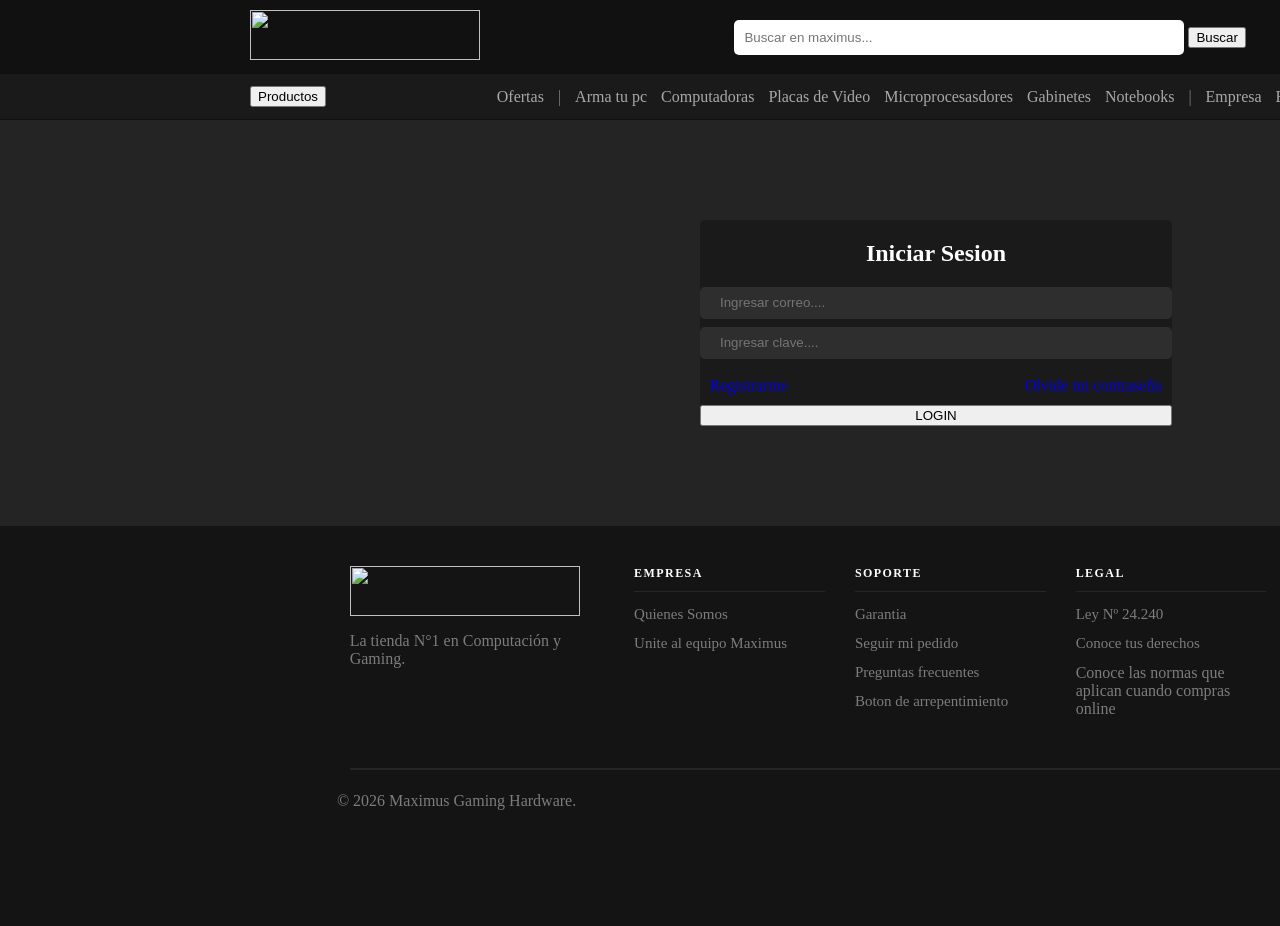
==== TareaActualizada/InicioSesion.html @ 74367c47 "PAginaLogin" ====
<!DOCTYPE html>
<html lang="en">
<head>
    <meta charset="UTF-8">
    <meta name="viewport" content="width=device-width, initial-scale=1.0">
    <title>Pagina humilde - Tarea HTML/CSS</title>
    <link href="./TareaStyle.css" rel="stylesheet"/>
    <link href="./InicioStyl.css" rel="stylesheet"/>
</head>
<body>
    <header>
        <div class="HeaderMain">
            <a href="./PaginaIndex.html">
                <img src="https://fastly.jsdelivr.net/gh/Maximus-Sistemas/BannersWebMaximus/stickers/Logo%20maximus%202.0.svg" width="230" height="50">
            </a>
        
            <search class="BarraBusqueda">
                <form ansubmit="return false;">
                    <input type="search" placeholder="Buscar en maximus...">
                    <button type="button">Buscar</button>                   
                </form>
            </search>
            
            <div>
                <a href="#" class="LetrasHeader">Carrito</a>
                <a href="./InicioSesion.html" class="LetrasHeader">Ingresar</a>
            </div>
        </div>
        <nav class="HeaderNav">
            <button>
                Productos
            </button>
            
            <div class="HeaderOpciones">
                <a href="#" class="LetrasHeader">Ofertas</a>
                <a class="nav-separador"></a>
                <a href="#" class="LetrasHeader">Arma tu pc</a>
                <a href="#" class="LetrasHeader">Computadoras</a>
                <a href="#" class="LetrasHeader">Placas de Video</a>
                <a href="#" class="LetrasHeader">Microprocesasdores</a>
                <a href="#" class="LetrasHeader">Gabinetes</a>
                <a href="#" class="LetrasHeader">Notebooks</a>
                <a class="nav-separador"></a>
                <a href="#" class="LetrasHeader">Empresa</a>
                <a href="#" class="LetrasHeader">Blog</a>
            </div>

            <div>
                <span class="LetrasHeader">Modo oscuro</span>
                <button>Luna</button>
            </div>
        </nav>
    </header>

    <main>
        <div class="CuadroMedio">
            <h2>Iniciar Sesion</h2>
            <div class="OtroCuadro">
                <form>
                    <input type="email" class="BarrasSesion" placeholder="Ingresar correo...."/>
                    <br />
                    <input type="password" class="BarrasSesion" placeholder="Ingresar clave...."/>
                </form>

                <div class="OpcionesRegistro">
                    <a href="#">Registrarme</a>
                    <a href="#">Olvide mi contraseña</a>
                </div>

                <div class="BotonLogin">
                    <button class="Login">LOGIN</button>
                </div>

            </div>

        </div>
    </main>

    <footer>
        <div class="footer-inner">
            <div>
                <a href="https://www.maximus.com.ar/">
                <img src="https://fastly.jsdelivr.net/gh/Maximus-Sistemas/BannersWebMaximus/stickers/Logo%20maximus%202.0.svg" width="230" height="50">
                </a>
                <br/>
                <span>La tienda N°1 en Computación y Gaming.</span>
            </div>
            <div>
                <p class="footer-title">EMPRESA</p>
                <nav class="footer-links">
                    <a href="#" class="LetrasFooter">Quienes Somos</a>
                    <a href="#" class="LetrasFooter">Unite al equipo Maximus</a>
                </nav>
            </div>
            <div>
                <p class="footer-title">SOPORTE</p>
                <nav class="footer-links">
                    <a href="#" class="LetrasFooter">Garantia</a>
                    <a href="#" class="LetrasFooter">Seguir mi pedido</a>
                    <a href="#" class="LetrasFooter">Preguntas frecuentes</a>
                    <a href="#" class="LetrasFooter">Boton de arrepentimiento</a>
                </nav>
            </div>
            <div>
                <p class="footer-title">LEGAL</p>
                <nav class="footer-links">
                    <a href="#" class="LetrasFooter">Ley Nº 24.240</a>
                    <a href="#" class="LetrasFooter">Conoce tus derechos</a>
                </nav>
                <span>Conoce las normas que aplican cuando compras online</span>
            </div>
            <div>
                <p class="footer-title">CONTACTO</p>
                <nav class="footer-links">
                    <a href="#" class="LetrasFooter">WHATSAPP</a></li>
                    <a href="#" class="LetrasFooter">EMPRESAS</a>
                    <a href="#" class="LetrasFooter">LOCAL / SHOWROOM</a>
                    <a href="#" class="LetrasFooter">OFICINAS / RETIRO DE PEDIDOS</a>
                </nav>
            </div>
        </div>
        <hr class="footer-line"/>
        <div class="footer-button">
            <span>© 2026 Maximus Gaming Hardware.</span>
            <a href="#" class="LetrasFooter">Terminos y condiciones</a>
        </div>
    </footer>
</body>
</html>
---- TareaActualizada/TareaStyle.css ----
html {
    height: 100%;
}

body{
    height: 100%;
    display: grid;
    margin: 0;

    grid-template-rows: 120px auto 400px;
}

header{
    background-color: #111111;
    grid-row: 1;  
}

main{
    background-color: #242424;
}

footer{
    background-color: #141414;
    grid-row: 3;
}

footer span{
    display: flex;
    color: rgb(124, 124, 124);
    padding-top: 12px;
}

h2{
    color: #ffffff;
}

article{
    background-color: #1d1d1d;
}

a{
    text-decoration: none;
}

.HeaderMain{
    display: flex;
    justify-content: space-between;
    align-items: center;
    padding: 10px 250px;
}
.HeaderNav{
    background-color: rgb(26, 26, 26);
    display: flex;
    justify-content: space-between;
    align-items: center;
    padding: 12px 250px;
}

.BarraBusqueda input{
    width: 450px;
    padding: 10px;
    border-radius: 5px;
    border: none;
}

.nav-separador::after{
    content: "|";
    margin: 0 5px;
    color: rgb(122, 122, 122);
}
.LetrasHeader{
    padding: 5px;
    color: rgb(168, 168, 168);
}

.main-top{
    width: 100%;
    margin-bottom: 60px;
}

.titulo-main-top{
    display: flex;
    flex-direction: column;
}

.main-top-image{
    display: grid;
    grid-template-columns: repeat(3, 1fr);
    gap: 10px;
}
.titulo-main-top, .main-top-image, .titulo-main-mid, .productos-main, .footer-button{
    padding: 0px 18%;
}

.main-mid{
    width: 100%;
    padding-bottom: 50px;
}

.titulo-main-mid{
    display: flex;
    align-items: center;
    justify-content: space-between;
}

.productos-main{
    display: flex;
    justify-content: space-between;
    flex-direction:row;
    gap: 18px;
}

.titulo-producto{
    display: flex;
    flex-direction: column;
    align-items:start;
    font-size: 14px;
    margin: 12px;
    color: #ffffff;
}

.precio-producto{
    display: flex;
    margin: 12px;
    font-size: 30px;
    color: #ffffff;
}

.footer-inner{
    display: grid;
    justify-content: center;
    /*grid-template-columns: repeat(5, 1fr);*/
    grid-template-columns: 20% 15% 15% 15% auto;
    padding: 40px 300px;
    grid-gap: 30px;
}

.footer-title{
    margin: 0 0 14px;
    padding-bottom: 10px;
    border-bottom: 1px solid rgba(255, 255, 255, 0.07);
    color: #ffffff;
    font-size: 12px;
    font-weight: 700;
    letter-spacing: 0.12em;
}

.footer-links{
    display: flex;
    flex-direction: column;
    gap: 12px;
}

.footer-line{
    margin: 10px 350px;
    border: 1px solid rgba(255, 255, 255, 0.07);
}

.footer-button{
    display: flex;
    justify-content: space-between;
}

.LetrasFooter{
    color: rgb(124, 124, 124);
    font-size: 15px;
}

#image-top{
    width: 100%;
    height: 150px;
}

#boton-flotante-derecha{
    width: 55px;
    height: 55px;
    border-radius: 5px;
    background-color: rgb(51, 51, 51);

    position:absolute;
    right: 16%;
    bottom: -250px;
}

#boton-flotante-derecha{
    display: flex;
    align-items: center;
    justify-content: center;
    font-size:x-large;
    color: #ffffff;
}
#boton-flotante-izquierda{
    width: 55px;
    height: 55px;
    border-radius: 5px;
    background-color: rgb(51, 51, 51);

    position:absolute;
    right: 81%;
    bottom: -250px;
}

#boton-flotante-izquierda{
    display: flex;
    align-items: center;
    justify-content: center;
    font-size:x-large;
    color: #ffffff;
}

#font-verde{
    color: rgb(0, 255, 0);
}

#palabras-main{
    display: flex;
    gap: 10px;
}

.HeaderNav a:hover{
    border-radius: 5px;
    background-color: rgb(41, 41, 41);
}

.footer-links a:hover{
    color: rgb(0, 255, 0);
}
---- TareaActualizada/InicioStyl.css ----
.CuadroMedio{
    display: flex;
    justify-content: center;
    align-items: center;
    flex-direction: column;
    margin: 100px 700px;
    background-color: rgb(26, 26, 26);
    border-radius: 5px;
}

.BarrasSesion{
    margin-bottom: 8px;
    padding-left: 20px;
    width: 450px;
    height: 30px;
    border: none;
    border-radius: 5px;
    background-color: rgb(46, 46, 46);
}

.OpcionesRegistro{
    display: flex;
    justify-content: space-between;
    margin: 10px;
}

.BotonLogin{
    display: flex;
    justify-content: center;
}
.Login{
    width: 100%;
}
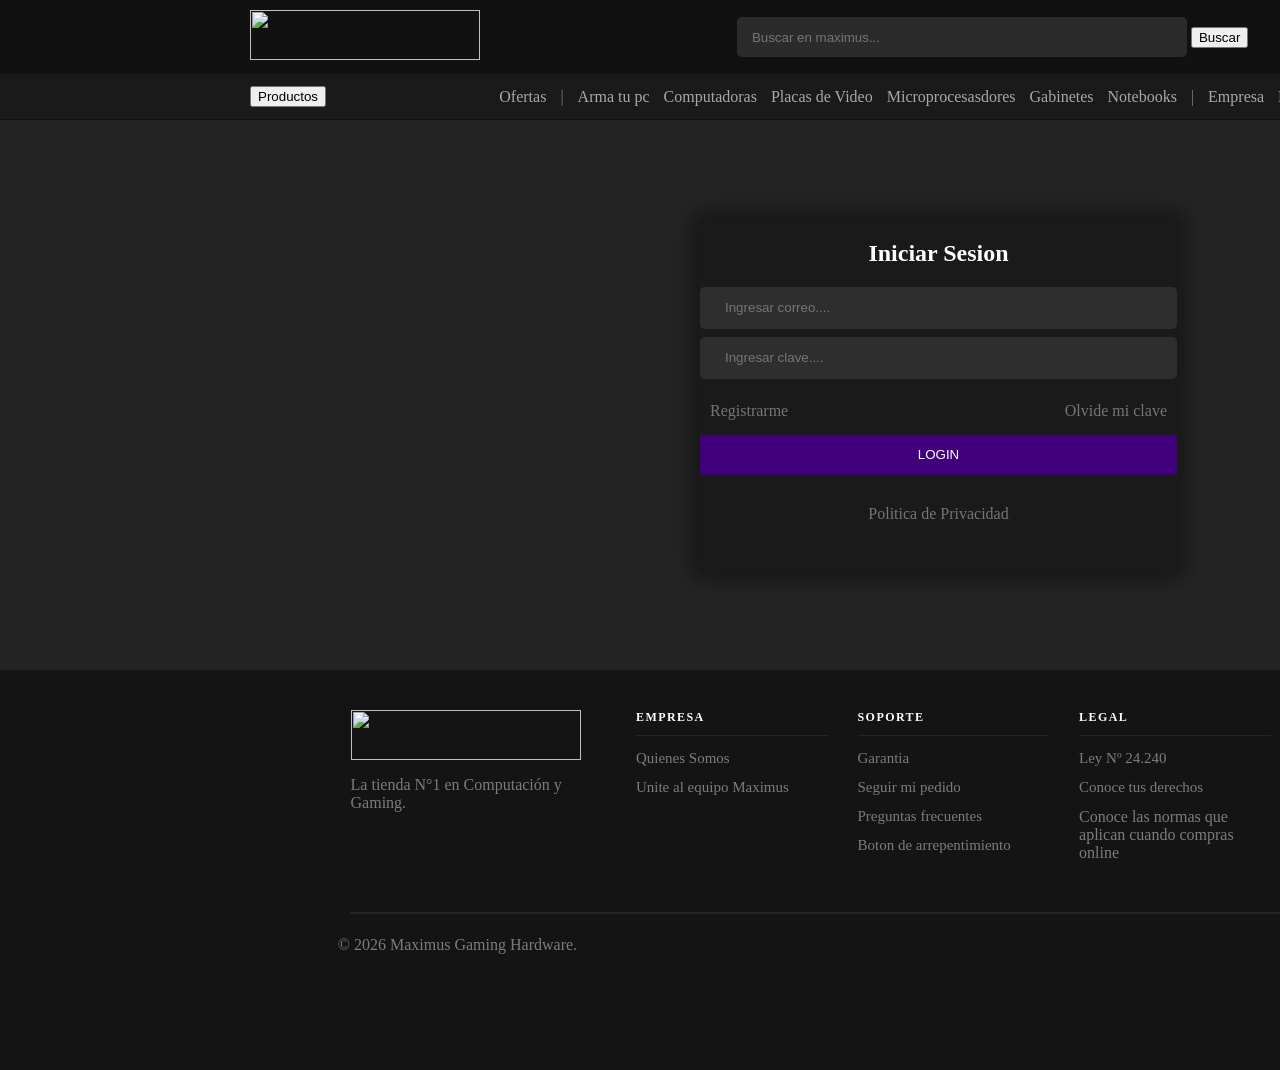
==== commit 14e268b6: "CositasInsanas" ====
--- a/TareaActualizada/InicioSesion.html
+++ b/TareaActualizada/InicioSesion.html
@@ -33,14 +33,14 @@
             
             <div class="HeaderOpciones">
                 <a href="#" class="LetrasHeader">Ofertas</a>
-                <a class="nav-separador"></a>
+                <span class="nav-separador"></span>
                 <a href="#" class="LetrasHeader">Arma tu pc</a>
                 <a href="#" class="LetrasHeader">Computadoras</a>
                 <a href="#" class="LetrasHeader">Placas de Video</a>
                 <a href="#" class="LetrasHeader">Microprocesasdores</a>
                 <a href="#" class="LetrasHeader">Gabinetes</a>
                 <a href="#" class="LetrasHeader">Notebooks</a>
-                <a class="nav-separador"></a>
+                <span class="nav-separador"></span>
                 <a href="#" class="LetrasHeader">Empresa</a>
                 <a href="#" class="LetrasHeader">Blog</a>
             </div>
@@ -63,14 +63,16 @@
                 </form>
 
                 <div class="OpcionesRegistro">
-                    <a href="#">Registrarme</a>
-                    <a href="#">Olvide mi contraseña</a>
+                    <a href="./Registro.html" id="LetrasInicio">Registrarme</a>
+                    <a href="#" id="LetrasInicio">Olvide mi clave</a>
                 </div>
 
                 <div class="BotonLogin">
                     <button class="Login">LOGIN</button>
                 </div>
-
+                <div class="PoliticasPriv">
+                    <a href="#" id="LetrasInicio">Politica de Privacidad</a>
+                </div>
             </div>
 
         </div>
--- a/TareaActualizada/TareaStyle.css
+++ b/TareaActualizada/TareaStyle.css
@@ -58,9 +58,17 @@
 
 .BarraBusqueda input{
     width: 450px;
-    padding: 10px;
+    height: 40px;
+    padding-left: 15px;
     border-radius: 5px;
     border: none;
+    outline: none;
+    background-color: #2b2b2b;
+    transition: 0.3s;    
+}
+
+.BarraBusqueda input:focus{
+    box-shadow: 0 0 2px 2px rgb(0, 206, 0);
 }
 
 .nav-separador::after{
--- a/TareaActualizada/InicioStyl.css
+++ b/TareaActualizada/InicioStyl.css
@@ -1,33 +1,63 @@
 .CuadroMedio{
     display: flex;
-    justify-content: center;
+    justify-content:baseline    ;
     align-items: center;
     flex-direction: column;
+    height: 350px;
     margin: 100px 700px;
     background-color: rgb(26, 26, 26);
+    box-shadow: 0 0 20px 10px rgba(0, 0, 0, 0.37);
     border-radius: 5px;
 }
 
 .BarrasSesion{
     margin-bottom: 8px;
-    padding-left: 20px;
+    padding-left: 25px;
     width: 450px;
-    height: 30px;
+    height: 40px;
     border: none;
     border-radius: 5px;
     background-color: rgb(46, 46, 46);
+    outline: none;
 }
 
 .OpcionesRegistro{
     display: flex;
     justify-content: space-between;
-    margin: 10px;
+    margin: 15px 10px;
 }
 
 .BotonLogin{
     display: flex;
     justify-content: center;
 }
+
 .Login{
     width: 100%;
+    height: 40px;
+    border: none;
+    border-radius: 2px;
+    background-color: rgb(64, 0, 124);
+    transition: 0.3s;
+    color: rgb(255, 255, 255);
+}
+.Login:hover{
+    background-color: rgb(51, 0, 99);
+    cursor: pointer;
+}
+.Login:focus{
+    /*border: 2px solid rgba(127, 255, 110, 0.301);*/
+    box-shadow: 0 0 0 2.5px rgba(63, 255, 63, 0.295);
+}
+
+.PoliticasPriv{
+    margin-top: 30px;
+    text-align: center;
+}
+
+#LetrasInicio{
+    color: rgb(117, 117, 117);
+}
+#LetrasInicio:hover{
+    color: rgb(0, 255, 0);
 }
